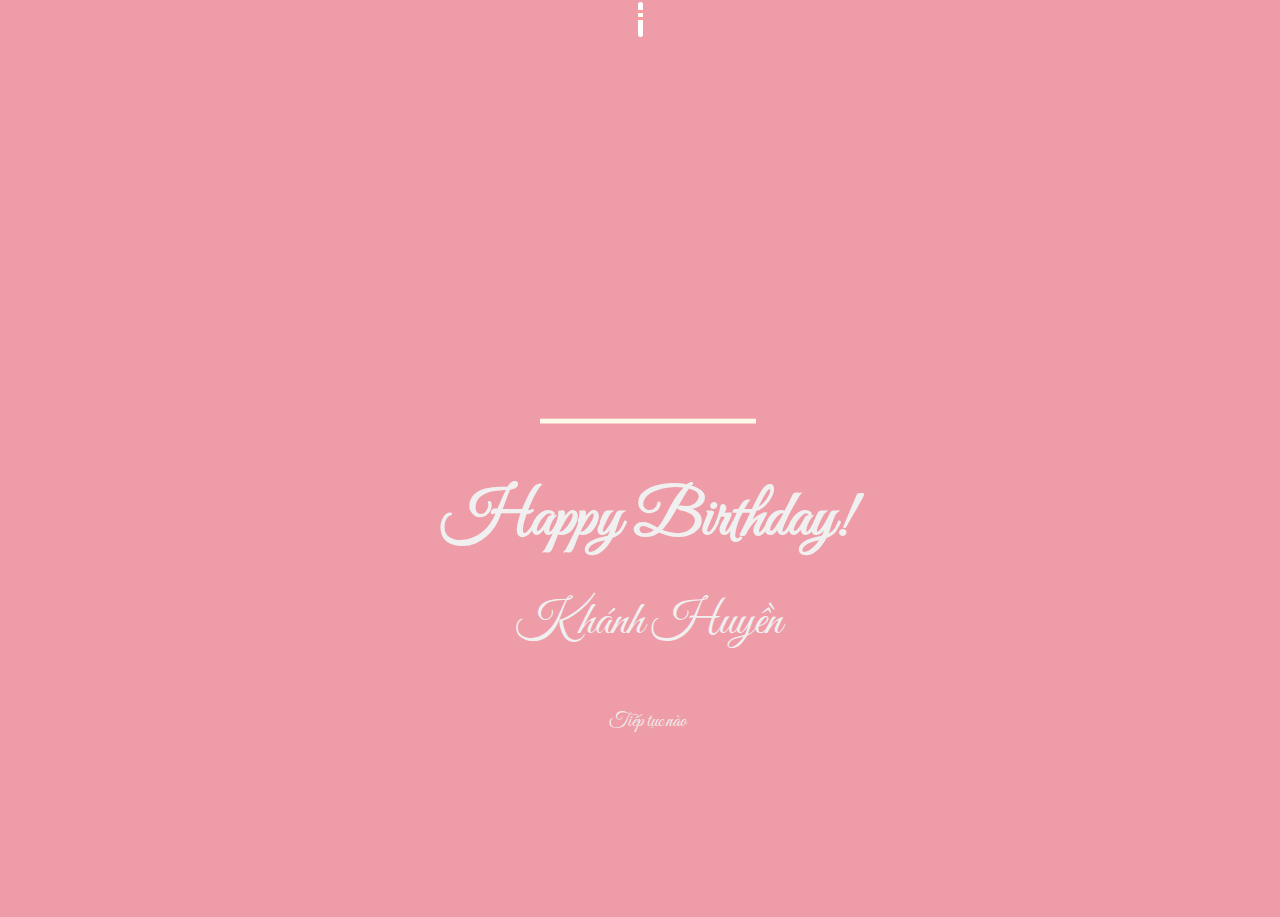
==== main/index.html @ d8a61280 "Initial commit" ====
<!DOCTYPE html>
<html lang="en">

<head>
    <meta charset="UTF-8" />
    <meta name="viewport" content="width=device-width, initial-scale=1.0" />
    <link rel="stylesheet" href="style.css">
    <title>Document</title>
</head>

<body>
    <div class="velas">
        <div class="fuego"></div>
        <div class="fuego"></div>
        <div class="fuego"></div>
        <div class="fuego"></div>
        <div class="fuego"></div>
    </div>
    <svg id="cake" version="1.1" x="0px" y="0px" width="500px" height="600px" viewBox="0 0 200 500"
        enable-background="new 0 0 200 500" xml:space="preserve">
        <path fill="#a88679" d="M173.667-13.94c-49.298,0-102.782,0-147.334,0c-3.999,0-4-16.002,0-16.002
		c44.697,0,96.586,0,147.334,0C177.667-29.942,177.668-13.94,173.667-13.94z">
            <animate id="bizcocho_3" attributeName="d" calcMode="spline" keySplines="0 0 1 1; 0 0 1 1"
                begin="relleno_2.end" dur="0.3s" fill="freeze" values="
                          M173.667-13.94c-49.298,0-102.782,0-147.334,0c-3.999,0-4-16.002,0-16.002
		c44.697,0,96.586,0,147.334,0C177.667-29.942,177.668-13.94,173.667-13.94z
                          ;
                          M173.667,411.567c-47.995,12.408-102.955,12.561-147.334,0
		c-3.848-1.089-0.189-16.089,3.661-15.002c44.836,12.66,90.519,12.753,139.427,0.07
		C173.293,395.631,177.541,410.566,173.667,411.567z
                          ;
                          M173.667,427.569c-49.795,0-101.101,0-147.334,0c-3.999,0-4-16.002,0-16.002
		c46.385,0,97.539,0,147.334,0C177.668,411.567,177.667,427.569,173.667,427.569z
                          " />
        </path>
        <path fill="#8b6a60" d="M100-178.521c1.858,0,3.364,1.506,3.364,3.363c0,0,0,33.17,0,44.227
		c0,19.144,0,57.431,0,76.574c0,10.152,0,40.607,0,40.607c0,1.858-1.506,3.364-3.364,3.364l0,0c-1.858,0-3.364-1.506-3.364-3.364c0,0,0-30.455,0-40.607c0-19.144,0-57.432,0-76.575c0-11.057,0-44.226,0-44.226C96.636-177.015,98.142-178.521,100-178.521
		L100-178.521z">
            <animate id="relleno_2" attributeName="d" calcMode="spline" keySplines="0 0 1 1; 0 0 1 1; 0 0 0.58 1"
                begin="bizcocho_2.end" dur="0.5s" fill="freeze" values="
                          M100-178.521c1.858,0,3.364,1.506,3.364,3.363c0,0,0,33.17,0,44.227
		c0,19.144,0,57.431,0,76.574c0,10.152,0,40.607,0,40.607c0,1.858-1.506,3.364-3.364,3.364l0,0c-1.858,0-3.364-1.506-3.364-3.364c0,0,0-30.455,0-40.607c0-19.144,0-57.432,0-76.575c0-11.057,0-44.226,0-44.226C96.636-177.015,98.142-178.521,100-178.521
		L100-178.521z
                          ;
                          M100,267.257c1.858,0,3.364,1.506,3.364,3.363c0,0,0,33.17,0,44.227
		c0,19.143,0,57.43,0,76.574c0,10.151,0,40.606,0,40.606c0,1.858-1.506,3.364-3.364,3.364l0,0c-1.858,0-3.364-1.506-3.364-3.364
		c0,0,0-30.455,0-40.606c0-19.145,0-57.432,0-76.576c0-11.057,0-44.225,0-44.225C96.636,268.763,98.142,267.257,100,267.257
		L100,267.257z
                          ;
                          M93.928,405.433c-0.655,6.444-0.102,9.067,2.957,11.798c0,0,8.083,5.571,16.828,3.503
		c18.629-4.406,43.813,6.194,50.792,7.791c14.75,3.375,9.162,6.867,9.162,6.867c-2.412,2.258-58.328,0-73.667,0l0,0
		c-1.858,0-69.995,2.133-73.667,0c0,0-3.337-2.439,6.172-5.992c11.375-4.25,52.875,8.822,47.139-9.442
		c-6.333-20.167,5.226-21.514,5.226-21.514c3.435-0.915,12.78-6.663,10.923-0.546L93.928,405.433z
                          ;
                          M102.242,427.569c5.348,0,14.079,0,17.462,0c0,0,17.026,0,27.504,0
		c19.143,0,20.39-3.797,26.459,0c3,1.877,0,7.823,0,7.823c-2.412,2.258-58.328,0-73.667,0l0,0c-1.858,0-67.187,0-73.667,0
		c0,0-4.125-4.983,0-7.823c5.201-3.58,16.085,0,23.725,0c8.841,0,20.762,0,20.762,0c3.686,0,8.597,0,19.511,0H102.242z
                          " />
        </path>
        <path fill="#a88679" d="M173.667-15.929c-46.512,0-105.486,0-147.334,0c-3.999,0-4-16.002,0-16.002
		c43.566,0,97.96,0,147.334,0C177.667-31.931,177.666-15.929,173.667-15.929z">
            <animate id="bizcocho_2" attributeName="d" calcMode="spline" keySplines="0 0 1 1; 0 0 1 1; 0.25 0 0.58 1"
                begin="relleno_1.end" dur="0.5s" fill="freeze" values="
                          M173.667-15.929c-46.512,0-105.486,0-147.334,0c-3.999,0-4-16.002,0-16.002
		c43.566,0,97.96,0,147.334,0C177.667-31.931,177.666-15.929,173.667-15.929z
                          ;
                          M173.434,445.393c-47.269,8.001-105.245,8.001-147.334,0c-3.929-0.747-0.692-16.543,3.243-15.824
		c43.828,8.001,92.165,8.001,140.739,0C174.029,428.918,177.377,444.726,173.434,445.393z
                          ;
                          M173.667,449.514c-47.576-5.454-102.799-5.744-147.333,0c-3.966,0.512-3.938-15.297,0-16.002
		c43.683-7.823,97.646-8.026,147.333,0C177.616,434.15,177.642,449.969,173.667,449.514z
                          ;
                          M173.667,451.394c-49.298,0-102.782,0-147.334,0c-3.999,0-4-16.002,0-16.002
		c44.697,0,96.586,0,147.334,0C177.667,435.392,177.668,451.394,173.667,451.394z
                          " />
        </path>
        <path fill="#8b6a60" d="M101.368-73.685c0,12.164,0,15.18,0,28.519c0,22.702,0-13.661,0,8.304c0,14.48,0,18.233,0,30.512
		c0,1.753-2.958,1.847-2.958,0c0-12.68,0-16.277,0-30.401c0-21.983,0,11.66,0-8.305c0-13.027,0-15.992,0-28.628
		C98.411-75.883,101.368-75.592,101.368-73.685z">
            <animate id="relleno_1" attributeName="d" calcMode="spline" keySplines="0 0 1 1; 0 0 1 1; 0 0 0.6 1"
                begin="bizcocho_1.end" dur="0.5s" fill="freeze" values="
                          M101.368-73.685c0,12.164,0,15.18,0,28.519c0,22.702,0-13.661,0,8.304c0,14.48,0,18.233,0,30.512
		c0,1.753-2.958,1.847-2.958,0c0-12.68,0-16.277,0-30.401c0-21.983,0,11.66,0-8.305c0-13.027,0-15.992,0-28.628
		C98.411-75.883,101.368-75.592,101.368-73.685z
                          ;
                          M101.368,350.885c0,12.164,0,65.18,0,78.518c0,22.703,0-33.66,0-11.695c0,14.48,0,28.232,0,40.512
		c0,1.753-2.958,1.847-2.958,0c0-12.68,0-26.277,0-40.402c0-21.982,0,31.66,0,11.695c0-13.027,0-65.992,0-78.627
		C98.411,348.686,101.368,348.977,101.368,350.885z
                          ;
                          M128.38,447.567c37.626,6.312,39.303,13.658,26.833,12.833c-22.653-1.499-13.636-0.831-23.302-0.831
		c-14.48,0-17.884,0-30.163,0c-2.087,0-2.068,0-3.915,0c-13.333,0-8.963,0-23.088,0c-11.668,0-14.062,5.995-27.532,1.164
		c-12.629-4.529,38.667-3.167,46.833-17.333C100.077,432.94,105.546,443.736,128.38,447.567z
                          ;
                          M173.667,451.394c2.875,0,2.997,9.257,0,9.131c-22.662-0.956-32.09-0.956-41.756-0.956
		c-14.48,0-17.884,0-30.163,0c-2.087,0-2.068,0-3.915,0c-13.333,0-8.963,0-23.088,0c-11.668,0-34.99-0.294-48.412,1.831
		c-4.109,0.65-3.01-10.006,0-10.006C37.129,451.394,149.379,451.394,173.667,451.394z
                          " />
        </path>
        <path fill="#a88679" d="M173.667,21.571c-33.174,0-111.467,0-147.334,0c-4,0-4-16.002,0-16.002c39.836,0,105.982,0,147.334,0
		C177.668,5.569,177.667,21.571,173.667,21.571z">
            <animate id="bizcocho_1" attributeName="d" calcMode="spline"
                keySplines="0 0 1 1; 0 0 1 1; 0 0 1 1; 0.25 0 1 1; 0 0 1 1; 0.25 0 0.6 1" begin="2s" dur="0.8s"
                fill="freeze" values="
                          M173.667,21.571c-33.174,0-111.467,0-147.334,0c-4,0-4-16.002,0-16.002c39.836,0,105.982,0,147.334,0
		C177.668,5.569,177.667,21.571,173.667,21.571z
                          ;
                          M173.667,459.569c-33.197,16.002-110.782,16.002-147.334,0c-3.664-1.604,1.614-15.617,5.337-14.153
		c40.702,16.002,94.289,16.104,136.505,0.103C171.917,444.1,177.271,457.832,173.667,459.569z
                          ;
                          M171.817,475.571c-39.361-3.001-105.438-2.571-143.556,0c-3.991,0.27-7.377-14.736-3.387-15.014
		c41.553-2.888,104.421-3.121,150.51-0.233C179.378,460.574,175.806,475.875,171.817,475.571z
                          ;
                          M171.817,459.564c-38.8-12.188-104.504-13.762-143.556,0c-3.772,1.329-7.961-12.604-4.178-13.905
		c40.864-14.064,105.114-15.52,151.918-0.973C179.822,445.874,175.634,460.762,171.817,459.564z
                          ;
                          M173.667,475.571c-46.376-5.005-105.924-4.003-147.334,0c-3.981,0.385-3.479-15.421,0.479-16.002
		c43.087-6.327,97.705-7.083,146.855,0.438C177.621,460.613,177.644,476,173.667,475.571z
                          ;
                          M173.667,474.117c-46.376,1.866-105.638,2.01-147.334,0c-3.995-0.192-3.52-16.144,0.479-16.002
		c43.794,1.55,96.341,1.541,145.723,0C176.532,457.99,177.663,473.956,173.667,474.117z
                          ;
                          M173.667,475.571c-46.512,0-105.486,0-147.334,0c-3.999,0-4-16.002,0-16.002c43.566,0,97.96,0,147.334,0
		C177.667,459.569,177.666,475.571,173.667,475.571z
                          " />
        </path>
        <path fill="#fefae9" d="M104.812,113.216c0,3.119-2.164,5.67-4.812,5.67c-2.646,0-4.812-2.551-4.812-5.67c0-5.594,0-16.782,0-22.375
	c0-5.143,0-15.427,0-20.568c0-7.333,0-21.998,0-29.33c0-5.523,0-16.569,0-22.092c0-3.295,0-9.885,0-13.181
	C95.188,2.551,97.353,0,100,0c2.648,0,4.812,2.551,4.812,5.669c0,3.248,0,9.743,0,12.991c0,5.428,0,16.284,0,21.711
	c0,7.618,0,22.854,0,30.472c0,4.952,0,14.854,0,19.807C104.812,96.292,104.812,107.576,104.812,113.216z">
            <animate id="crema" attributeName="d" calcMode="spline"
                keySplines="0 0 1 1; 0 0 1 1; 0 0 1 1; 0.25 0 1 1; 0 0 1 1; 0 0 0.58 1" begin="bizcocho_3.end" dur="2s"
                fill="freeze" values="
                          M104.812,113.216c0,3.119-2.164,5.67-4.812,5.67c-2.646,0-4.812-2.551-4.812-5.67c0-5.594,0-16.782,0-22.375
	c0-5.143,0-15.427,0-20.568c0-7.333,0-21.998,0-29.33c0-5.523,0-16.569,0-22.092c0-3.295,0-9.885,0-13.181
	C95.188,2.551,97.353,0,100,0c2.648,0,4.812,2.551,4.812,5.669c0,3.248,0,9.743,0,12.991c0,5.428,0,16.284,0,21.711
	c0,7.618,0,22.854,0,30.472c0,4.952,0,14.854,0,19.807C104.812,96.292,104.812,107.576,104.812,113.216z
                          ;
                          M104.812,405.897c0,3.119-2.164,5.67-4.812,5.67c-2.646,0-4.812-2.551-4.812-5.67c0-5.594,0-16.782,0-22.376
	c0-5.143,0-15.426,0-20.568c0-7.332,0-21.997,0-29.33c0-5.522,0-16.568,0-22.092c0-3.295,0-9.885,0-13.181
	c0-3.118,2.165-5.669,4.812-5.669c2.648,0,4.812,2.551,4.812,5.669c0,3.247,0,9.743,0,12.991c0,5.428,0,16.283,0,21.711
	c0,7.618,0,22.854,0,30.473c0,4.951,0,14.854,0,19.807C104.812,388.972,104.812,400.256,104.812,405.897z
                          ;
                          M111.873,411.567c-3.119,0-9.226,0-11.874,0c-2.646,0-7.748,0-10.867,0c-7.086,0-12.698,0-18.292,0
	c-6.592,0-12.871,7.371-19.166,3.008c-10.043-6.961-7.776-10.169,2.991-17.745c12.61-8.873,27.713,1.994,25.919-7.531
	c-2.589-13.742,11.008-14.513,11.365-17.789c0.441-4.051,4.235-11.107,8.051-8.175c3.113,2.393,1.007,8.008,0,13.159
	c-1.871,9.569,8.058,2.113,9.494,14.155c2.592,21.732,21.184-0.675,29.309,7.976c5.216,5.553,18.413,5.552,15.426,12.942
	c-3.131,7.745-15.825-4.369-23.8,2.903C126.261,418.271,118.301,411.567,111.873,411.567z
                          ;
                          M111.873,411.567c-3.119,0-9.226,0-11.874,0c-2.646,0-9.734,4.069-12.853,4.069
	c-7.086,0-10.712-4.069-16.306-4.069c-6.592,0-12.12,6.013-19.166,3.008c-7.053-3.008-7.458,2.026-18.659,1.165
	c-6.832-0.525-7.522-3.034-7.533-6.265c-0.037-10.336,22.073-2.452,36.613-2.628c10.234-0.124,19.856-1.439,37.905-2.102
	c16.642-0.61,32.699,1.552,46.009,1.927c12.438,0.351,29.663-8.99,31.532,3.315c0.773,5.093-5.605,3.342-11.211,9.579
	c-5.093,5.667-7.59-4.605-12.965-3.832c-8.269,1.189-14.962-8.537-22.937-1.265C126.261,418.271,118.301,411.567,111.873,411.567z
                          ;
                          M110.946,413.652c-2.904-1.137-8.405-2.748-12.446-0.97c-6.099,2.685-7.273,10.358-13.253,8.242
	c-7.843-2.775-8.953-5.008-14.546-5.01c-24.653-0.011-4.849,26.507-18.264,26.507c-12.377,0,5.791-33.537-19.422-26.682
	c-7.703,2.095-9.806-0.942-9.817-4.173c-0.037-10.336,24.357-4.544,38.897-4.72c10.234-0.124,19.856-1.439,37.905-2.102
	c16.642-0.61,32.699,1.552,46.009,1.927c12.438,0.351,28.973-8.865,31.532,3.315c1.449,6.896,0.318,15.624-3.874,15.624
	c-7.619,0-1.788-15.192-19.243-7.111c-7.581,3.51-15.963-9.738-26.669,1.066C120.644,426.744,118.381,416.561,110.946,413.652z
                          ;
                          M111.547,413.9c-2.969-0.956-8.775-0.949-13.167-0.5c-14.667,1.5-8.325,16.508-14.667,16.666
	c-6.667,0.166-0.167-13.5-13.013-14.151c-30.471-1.545-5.572,46.651-18.987,46.651c-12.377,0,10.333-50.166-18.667-44.5
	c-7.835,1.531-9.537-1.417-9.548-4.647c-0.037-10.336,23.675-5.177,38.215-5.353c10.234-0.124,20.618-1.671,38.667-2.333
	c16.642-0.61,32.023,1.458,45.333,1.833c12.438,0.351,33.819-8.431,33.199,4.001c-0.532,10.666,0.414,26.166-5.245,25.833
	c-7.606-0.447-2.954-31.5-19.243-18.899c-7.985,6.177-17.658-5.969-27.377,5.732C118.88,434.066,121.38,417.067,111.547,413.9z
                          ;
                          M111.547,415.233c-6.667-0.834-9.667,4.667-13.833,3.333c-19.649-6.291-8.158,22.176-14.5,22.334
	c-6.667,0.166,2.833-18-13.333-22.167c-29.544-7.615-9.667,43.833-20.167,43.833c-10.333,0,8.004-55.006-16.833-39
	c-7.5,4.833-9.508-3.78-9.299-7.004c0.799-12.329,23.592-7.153,38.132-7.329c10.234-0.124,20.238-1.505,38.287-2.167
	c16.642-0.61,32.903,1.125,46.213,1.5c12.438,0.351,35.058-5.579,31.863,6.451c-5.532,20.833,1.25,28.216-4.409,27.883
	c-7.606-0.447-6.058-37.895-20.62-23.333c-10.167,10.166-15.972-0.747-25,12C119.547,443.568,121.798,416.515,111.547,415.233z
                          " />
        </path>
        <rect x="10" y="475.571" fill="#fefae9" width="180" height="4" />
    </svg>
    <div class="text">
        <h1>Happy Birthday!</h1>
        <p>Khánh Huyền</p>
    </div>
    <div id="myDiv" class="menu effect-09">
        <a href="../gallery/index.html">Tiếp tục nào</a>
    </div>
</body>

</html>
---- main/style.css ----
@import url('https://fonts.googleapis.com/css2?family=Great+Vibes&family=Roboto:wght@300;500;700&display=swap');
html,
body {
  width: 100%;
  height: 100%;
  font-family: "Great Vibes", "san-serif";
}

body {
  background: #ee9ca7;
}

#cake {
  display: block;
  position: relative;
  margin: -10em auto 0 auto;
}

/* ============================================== Candle
*/
.velas {
  background: #ffffff;
  border-radius: 10px;
  position: absolute;
  top: 310px;
  left: 50%;
  margin-left: -2.4px;
  margin-top: -8.33333333px;
  width: 5px;
  height: 35px;
  transform: translateY(-300px);
  backface-visibility: hidden;
  animation: in 500ms 6s ease-out forwards;
}

.velas:after,
.velas:before {
  background: rgba(255, 0, 0, 0.4);
  content: "";
  position: absolute;
  width: 100%;
  height: 2.22222222px;
}

.velas:after {
  top: 25%;
  left: 0;
}

.velas:before {
  top: 45%;
  left: 0;
}

/* ============================================== Fire
*/
.fuego {
  border-radius: 100%;
  position: absolute;
  top: -20px;
  left: 50%;
  margin-left: -2.6px;
  width: 6.66666667px;
  height: 18px;
}

.fuego:nth-child(1) {
  animation: fuego 2s 6.5s infinite;
}

.fuego:nth-child(2) {
  animation: fuego 1.5s 6.5s infinite;
}

.fuego:nth-child(3) {
  animation: fuego 1s 6.5s infinite;
}

.fuego:nth-child(4) {
  animation: fuego 0.5s 6.5s infinite;
}

.fuego:nth-child(5) {
  animation: fuego 0.2s 6.5s infinite;
}

/* ============================================== Animation Fire
*/
@keyframes fuego {
  0%, 100% {
    background: rgba(254, 248, 97, 0.5);
    box-shadow: 0 0 40px 10px rgba(248, 233, 209, 0.2);
    transform: translateY(0) scale(1);
  }
  50% {
    background: rgba(255, 50, 0, 0.1);
    box-shadow: 0 0 40px 20px rgba(248, 233, 209, 0.2);
    transform: translateY(-20px) scale(0);
  }
}
@keyframes in {
  to {
    transform: translateY(0);
  }
}
.text {
  color: #f0f0f0;
  /* font-family: "Lato", sans-serif; */
  font-weight: 300;
  text-align: center;
}
.text h1 {
  font-size: 4em;
  margin-block: 0.5em;
}
.text p{
  font-size: 3em;
  margin-block: 0.5em;
}
/*Button*/
#myDiv{
  display: flex;
  justify-content: center;
}
.menu,
.menu a,
.menu a:after,
.menu a:before {
	-webkit-transition: all 300ms ease-in-out;
	transition: all 300ms ease-in-out;
}
.menu.effect-09 a {
  display: none;
  width: 100px;
  height: 80px;
  border-top: 1px solid rgba(0,0,0,0);
  margin: 4px;
  display: flex;
  justify-content: center;
  align-items: center;
  font-size: 20px;
  color: #f0f0f0;
  font-style: normal;
  text-decoration: none;
}
.menu.effect-09 a:after {
  color: #f0a;
  content: '\00bb'; /* code for &raquo; */
  display: block;
  float: right;
  opacity: 0;
  overflow: hidden;
  width: 0;
}
.menu.effect-09 a:hover {
  background: rgba(255,255,255,.2);
  border-radius: 3px;
  border-top: 1px solid rgba(255,255,255,.1);
  box-shadow: 0 2px 2px rgba(0,0,0,.2);
  padding-left: 20px;
  padding-right: 20px;
}
.menu.effect-09 a:hover:after {
  opacity: 1;
  width: 20px;
}
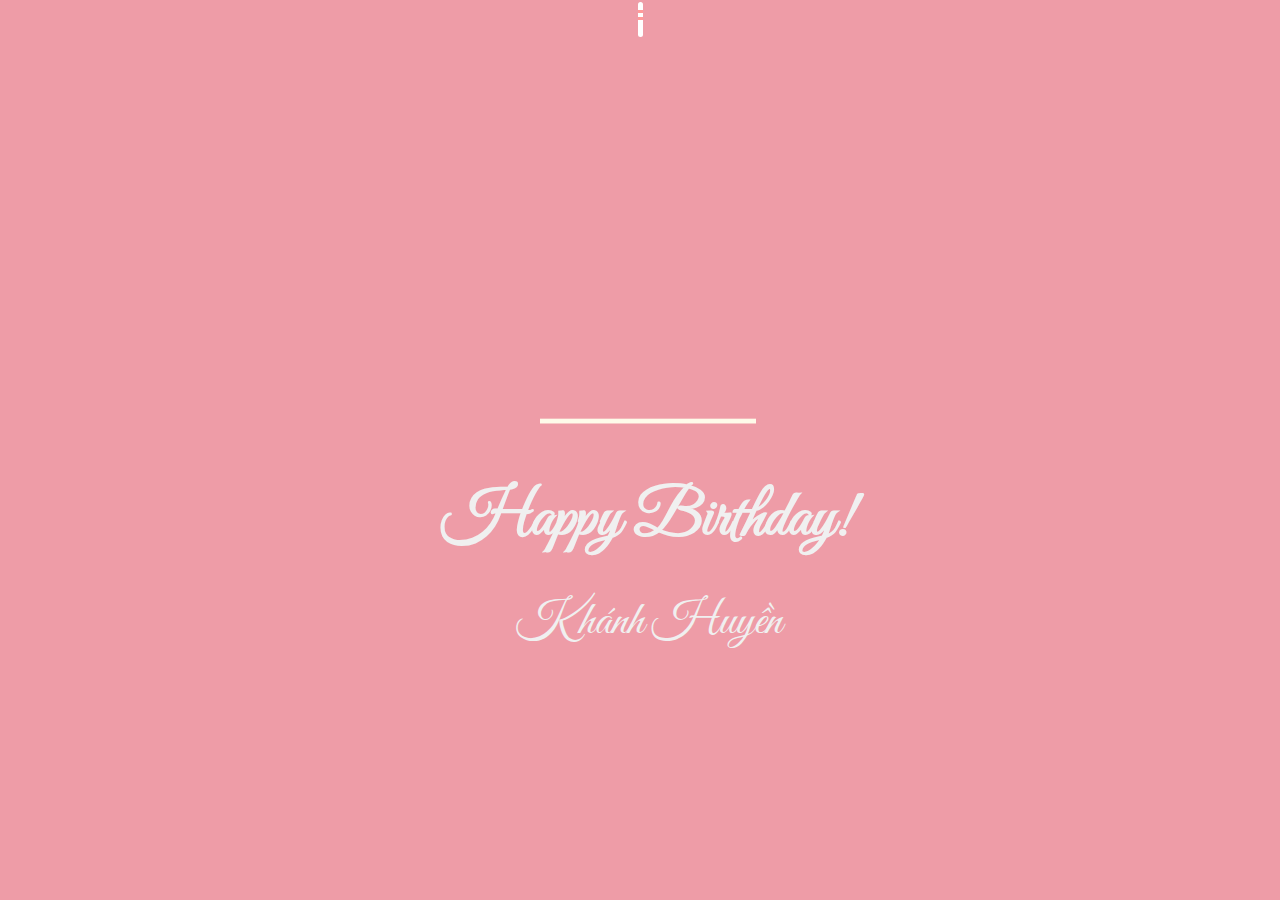
==== commit 31ace062: "mini update: fix bugs and improve UI" ====
--- a/main/index.html
+++ b/main/index.html
@@ -5,6 +5,7 @@
     <meta charset="UTF-8" />
     <meta name="viewport" content="width=device-width, initial-scale=1.0" />
     <link rel="stylesheet" href="style.css">
+    <script src="script.js"></script>
     <title>Document</title>
 </head>
 
@@ -178,7 +179,7 @@
         <p>Khánh Huyền</p>
     </div>
     <div id="myDiv" class="menu effect-09">
-        <a href="../gallery/index.html">Tiếp tục nào</a>
+        <a id="myLink" href="../gallery/index.html">Tiếp tục nào</a>
     </div>
 </body>
 
--- a/main/style.css
+++ b/main/style.css
@@ -135,7 +135,7 @@
   height: 80px;
   border-top: 1px solid rgba(0,0,0,0);
   margin: 4px;
-  display: flex;
+  /* display: flex; */
   justify-content: center;
   align-items: center;
   font-size: 20px;
@@ -164,3 +164,7 @@
   opacity: 1;
   width: 20px;
 }
+.menu.effect-09 a.show {
+  display: flex;
+}
+
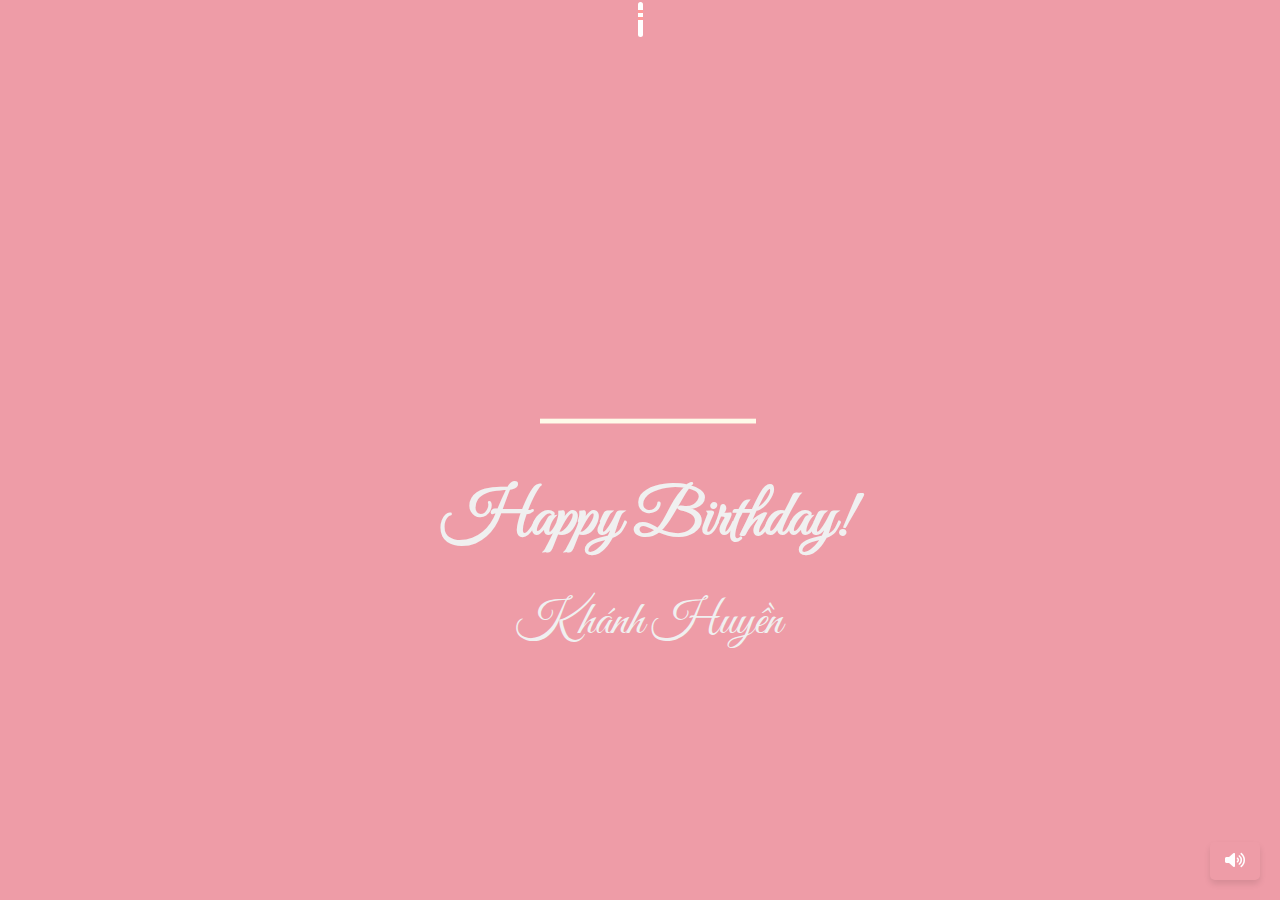
==== commit e9958a20: "big update: add music to main page and fix some bugs" ====
--- a/main/index.html
+++ b/main/index.html
@@ -4,6 +4,7 @@
 <head>
     <meta charset="UTF-8" />
     <meta name="viewport" content="width=device-width, initial-scale=1.0" />
+    <link rel="stylesheet" href="https://cdnjs.cloudflare.com/ajax/libs/font-awesome/6.0.0/css/all.min.css">
     <link rel="stylesheet" href="style.css">
     <script src="script.js"></script>
     <title>Document</title>
@@ -181,6 +182,11 @@
     <div id="myDiv" class="menu effect-09">
         <a id="myLink" href="../gallery/index.html">Tiếp tục nào</a>
     </div>
+    <audio id="myAudio" src="../gallery/img/1.mp3" autoplay loop></audio>
+    <button id="muteButton" class="volume-control">
+        <i id="muteIcon" class="fas fa-volume-up"></i>
+    </button>
+    
 </body>
 
 </html>--- a/main/style.css
+++ b/main/style.css
@@ -167,4 +167,21 @@
 .menu.effect-09 a.show {
   display: flex;
 }
+.volume-control {
+  position: fixed;
+  bottom: 20px;
+  right: 20px;
+  background-color: #ee9ca7;
+  color: white;
+  border: none;
+  border-radius: 5px;
+  padding: 10px 15px;
+  font-size: 16px;
+  cursor: pointer;
+  box-shadow: 0 4px 6px rgba(0, 0, 0, 0.1);
+  transition: background-color 0.3s;
+}
 
+.volume-control:hover {
+  background-color: #f38997;
+}